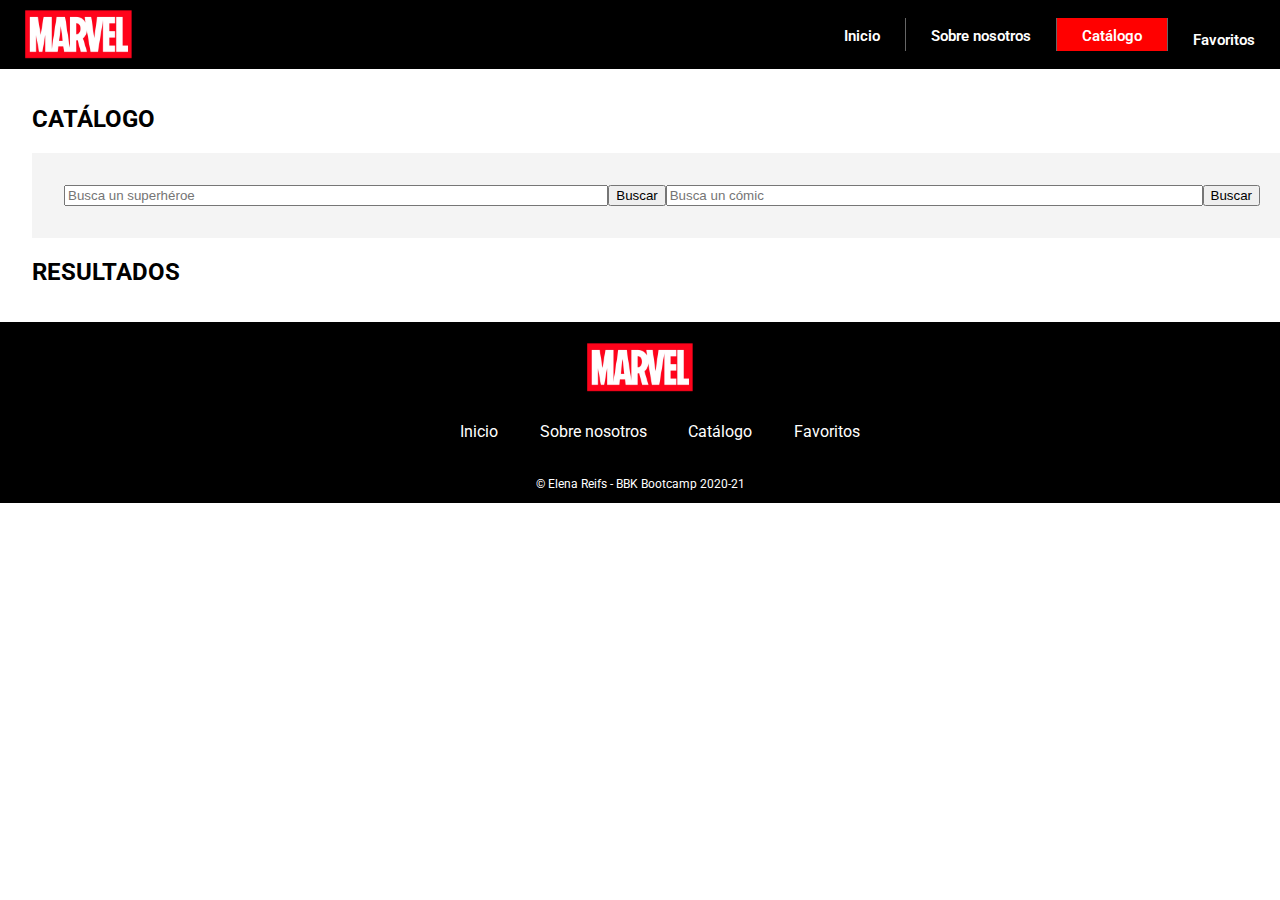
==== catalogo.html @ 0d29910d "first commit" ====
<!DOCTYPE html>
<html lang="en">

<head>
        <meta charset="UTF-8">
        <meta name="viewport" content="width=device-width, initial-scale=1.0">
        <title>Marvel</title>
        <link href="https://fonts.googleapis.com/css2?family=Roboto:ital,wght@0,300;0,400;0,500;0,700;1,300;1,400;1,500;1,700&display=swap"
                rel="stylesheet">
        <link rel="stylesheet" href="css/styles.css">
</head>

<body>

        <header class="nav-wrapper">
                <div class="logo-container">
                        <img class="logo" src="./images/Logo-Marvel.png" alt="Logotipo Marvel">
                </div>
                <nav>
                        <input class="hidden" type="checkbox" id="menuToggle">
                        <label class="menu-btn" for="menuToggle">
                                <div class="menu"></div>
                                <div class="menu"></div>
                                <div class="menu"></div>
                        </label>
                        <div class="nav-container">
                                <ul class="nav-tabs">
                                        <li class="nav-tab"><a href="index.html">Inicio</a></li>
                                        <li class="nav-tab"><a href="sobre_nosotros.html">Sobre nosotros</a></li>
                                        <li class="nav-tab selected"><a href="#">Catálogo</a></li>
                                        <li class="nav-tab"><a href="#">Favoritos</a></li>
                                </ul>
                        </div>
                </nav>
        </header>

        <main class="wrapper">
                <section class="catalogo">
                        <h2>Catálogo</h2>
                        <div class="buscador">

                                <input type="text" id="hero" name="hero" placeholder="Busca un superhéroe">
                                <button onclick="searchHero()">Buscar</button>


                                <input type="search" id="comic" name="comic" placeholder="Busca un cómic">
                                <button onclick="searchComic()">Buscar</button>


                        </div>

                </section>

                <section class="resultados">
                        <h2>Resultados</h2>
                        <div id="resultados" class="results-wrapper">
                                <!--   <div>
                                        <img src="./images/hulk.jpg" alt="portada">
                                        <p>Nombre Comic</p>
                                </div>

                                <div>
                                        <img src="./images/hulk.jpg" alt="portada">
                                        <p>Nombre Comic</p>
                                </div>
                                <div>
                                        <img src="./images/hulk.jpg" alt="portada">
                                        <p>Nombre Comic</p>
                                </div>
                                <div>
                                        <img src="./images/hulk.jpg" alt="portada">
                                        <p>Nombre Comic</p>
                                </div>

                                <div>
                                        <img src="./images/hulk.jpg" alt="portada">
                                        <p>Nombre Comic</p>
                                </div>

                                <div>
                                        <img src="./images/hulk.jpg" alt="portada">
                                        <p>Nombre Comic</p>
                                </div>
                                <div>
                                        <img src="./images/hulk.jpg" alt="portada">
                                        <p>Nombre Comic</p>
                                </div>
                                <div>
                                        <img src="./images/hulk.jpg" alt="portada">
                                        <p>Nombre Comic</p>
                                </div>
 -->
                        </div>
                </section>
        </main>
        <footer>
                <div class="logo-container">
                        <img class="logo" src="./images/Logo-Marvel.png" alt="Logotipo Marvel">
                </div>
                <nav>
                        <ul>
                                <li>Inicio</li>
                                <li>Sobre nosotros</li>
                                <li>Catálogo</li>
                                <li>Favoritos</li>
                        </ul>
                </nav>
                <p>© Elena Reifs - BBK Bootcamp 2020-21</p>

        </footer>

        </div>

        <script src="js/index.js"></script>

</body>

</html>
---- css/styles.css ----
body {
  font-family: 'Roboto', sans-serif;
  font-size: 16px;
  margin: 0;
  padding: 0;
}

h2 {
  text-transform: uppercase;
}

.container {
  width: 100%;
  background-color: #fff;
}

.wrapper {
  margin: 0 auto;
  padding: 1em 2em;
}

/* BOTONES */
.button {
  border: none;
  padding: 16px 32px;
  text-align: center;
  text-decoration: none;
  display: inline-block;
  font-size: 16px;
  margin: 4px 2px;
  transition-duration: 0.4s;
  cursor: pointer;
}

.button1 {
  background-color: #f00;
  color: #fff;
  text-transform: uppercase;
  font-weight: 700;
}

.button1:hover {
  background-color: #000;
  color: white;
}

/* CABECERA */

header.nav-wrapper {
  background-color: #000;
  display: flex;
  position: relative;
  align-items: center;
  justify-content: space-between;
  padding: 0 25px;
  z-index: 2;
}

header .logo-container {
  display: flex;
  justify-content: center;
  align-items: center;
}

header .logo {
  height: 60px;
}

header .nav-tabs {
  display: flex;
  font-weight: 600;
  font-size: 18px;
  list-style: none;
}

header .nav-tab:not(:last-child) {
  padding: 6px 25px;
  margin: 0;
  border-right: 1px solid #666;
}

header .nav-tab:last-child {
  padding: 10px 0 0 25px;
}

header .nav-tab,
header .menu-btn {
  cursor: pointer;
}

header .nav-tab:hover,
header .menu-btn:hover {
  background-color: #f00;
}

header .nav-tab a {
  text-decoration: none;
  color: #fff;
  font-size: .85em;
}

header .hidden {
  display: none;
}

@media screen and (max-width: 800px) {
  header .nav-container {
    position: fixed;
    display: none;
    overflow-y: auto;
    z-index: -1;
    top: 0;
    right: 0;
    width: 280px;
    height: 100%;
    background: #fff;
    box-shadow: -1px 0 2px rgba(0, 0, 0, 0.2);
  }

  header .nav-tabs {
    flex-direction: column;
    align-items: flex-end;
    margin-top: 80px;
    width: 100%;
  }

  header .nav-tab:not(:last-child) {
    padding: 20px 25px;
    margin: 0;
    border-right: unset;
    border-bottom: 1px solid #f5f5f5;
  }

  header .nav-tab:last-child {
    padding: 15px 25px;
  }

  header .menu-btn {
    position: relative;
    display: block;
    margin: 0;
    width: 20px;
    height: 15px;
    cursor: pointer;
    z-index: 2;
    padding: 10px;
    border-radius: 10px;
  }

  header .menu-btn .menu {
    display: block;
    width: 100%;
    height: 2px;
    border-radius: 2px;
    background: #111;
  }

  header .menu-btn .menu:nth-child(2) {
    margin-top: 4px;
    opacity: 1;
  }

  header .menu-btn .menu:nth-child(3) {
    margin-top: 4px;
  }

  header #menuToggle:checked + .menu-btn .menu {
    transition: transform 0.2s ease;
  }

  header #menuToggle:checked + .menu-btn .menu:nth-child(1) {
    transform: translate3d(0, 6px, 0) rotate(45deg);
  }

  header #menuToggle:checked + .menu-btn .menu:nth-child(2) {
    transform: rotate(-45deg) translate3d(-5.71429px, -6px, 0);
    opacity: 0;
  }

  header #menuToggle:checked + .menu-btn .menu:nth-child(3) {
    transform: translate3d(0, -6px, 0) rotate(-45deg);
  }

  header #menuToggle:checked ~ .nav-container {
    z-index: 1;
    display: flex;
    animation: menu-slide-left 0.3s ease;
  }
  @keyframes menu-slide-left {
    0% {
      transform: translateX(200px);
    }
    to {
      transform: translateX(0);
    }
  }
}

/* INTRODUCCIÓN */

/* section.introduccion {
  background-color: #f4f4f4;
  padding: 0;
} */

.intro-wrapper {
  display: flex;
  justify-content: space-between;
}

.intro-info {
  width: 60%;
}

.intro-imagen {
  width: 40%;
  max-height: 300px;
  overflow: hidden;
}

.intro-imagen img {
  width: 100%;
}

/* NOVEDADES */
section.novedades {
  display: flex;
  flex-wrap: wrap;
}

.masonry {
  /* Masonry container */
  column-count: 4;
  column-gap: 1em;
}

.item {
  /* Masonry bricks or child elements */
  background-color: #eee;
  display: inline-block;
  margin: 0 0 1em;
  width: 100%;
}

.masonry {
  margin: 1.5em 0;
  padding: 0;
  -moz-column-gap: 1.5em;
  -webkit-column-gap: 1.5em;
  column-gap: 1.5em;
  font-size: .85em;
}

.item {
  display: inline-block;
  background: #fff;
  padding: 1em;
  margin: 0 0 1.5em;
  width: 100%;
  -webkit-transition: 1s ease all;
  box-sizing: border-box;
  -moz-box-sizing: border-box;
  -webkit-box-sizing: border-box;
  box-shadow: 2px 2px 4px 0 #ccc;
}
.item img {
  max-width: 100%;
}

@media only screen and (min-width: 400px) {
  .masonry {
    -moz-column-count: 2;
    -webkit-column-count: 2;
    column-count: 2;
  }
}

@media only screen and (min-width: 700px) {
  .masonry {
    -moz-column-count: 3;
    -webkit-column-count: 3;
    column-count: 3;
  }
}

@media only screen and (min-width: 900px) {
  .masonry {
    -moz-column-count: 4;
    -webkit-column-count: 4;
    column-count: 4;
  }
}

@media only screen and (min-width: 1100px) {
  .masonry {
    -moz-column-count: 5;
    -webkit-column-count: 5;
    column-count: 5;
  }
}

@media only screen and (min-width: 1280px) {
  .wrapper {
    width: 1260px;
  }
}

/* Footer */

footer {
  display: flex;
  align-items: center;
  justify-content: space-between;
  background-color: #000;
  color: #fff;
  flex-direction: column;
  padding-top: 1em;
}

footer .logo-container {
  display: flex;
  justify-content: center;
  align-items: center;
}

footer .logo {
  height: 60px;
}

footer nav ul {
  list-style: none;
  display: flex;
}

footer nav li {
  padding: .5em .8em;
  margin: 0 .5em;
}

footer nav li:hover,
.selected {
  background-color: #f00;
  padding: .5em .8em;
}

footer nav li a {
  text-decoration: none;
}

footer p {
  font-size: .75em;
  font-weight: 400;
}

/* Contacto */

.contact-wrapper {
  display: flex;
}

.localizacion-wrapper {
  display: flex;
}

.localizacion-wrapper dt {
  font-weight: 700;
}

.localizacion-wrapper dd {
  margin-left: 0;
  font-size: .75em;
  word-wrap: break-word;
  padding-right: 2em;
}

.form-wrapper {
  display: flex;
  flex-direction: column;
}

.contact-info {
  width: 50%;
  padding-right: 2em;
}

.contact-mapa {
  width: 50%;
  max-height: 260px;
  overflow: hidden;
}

.contact-mapa img {
  width: 100%;
}

/* Catálogo */

.buscador {
  background-color: #f4f4f4;
  display: flex;
  padding: 2em;
  justify-content: space-between;
}

.buscador input {
  width: 48%;
}

.results-wrapper {
  display: flex;
  justify-content: space-between;
  flex-wrap: wrap;
}

.results-wrapper div {
  padding: .6em;
  flex: 1 1 22%;
}

.results-wrapper img {
  width: 100%;
}
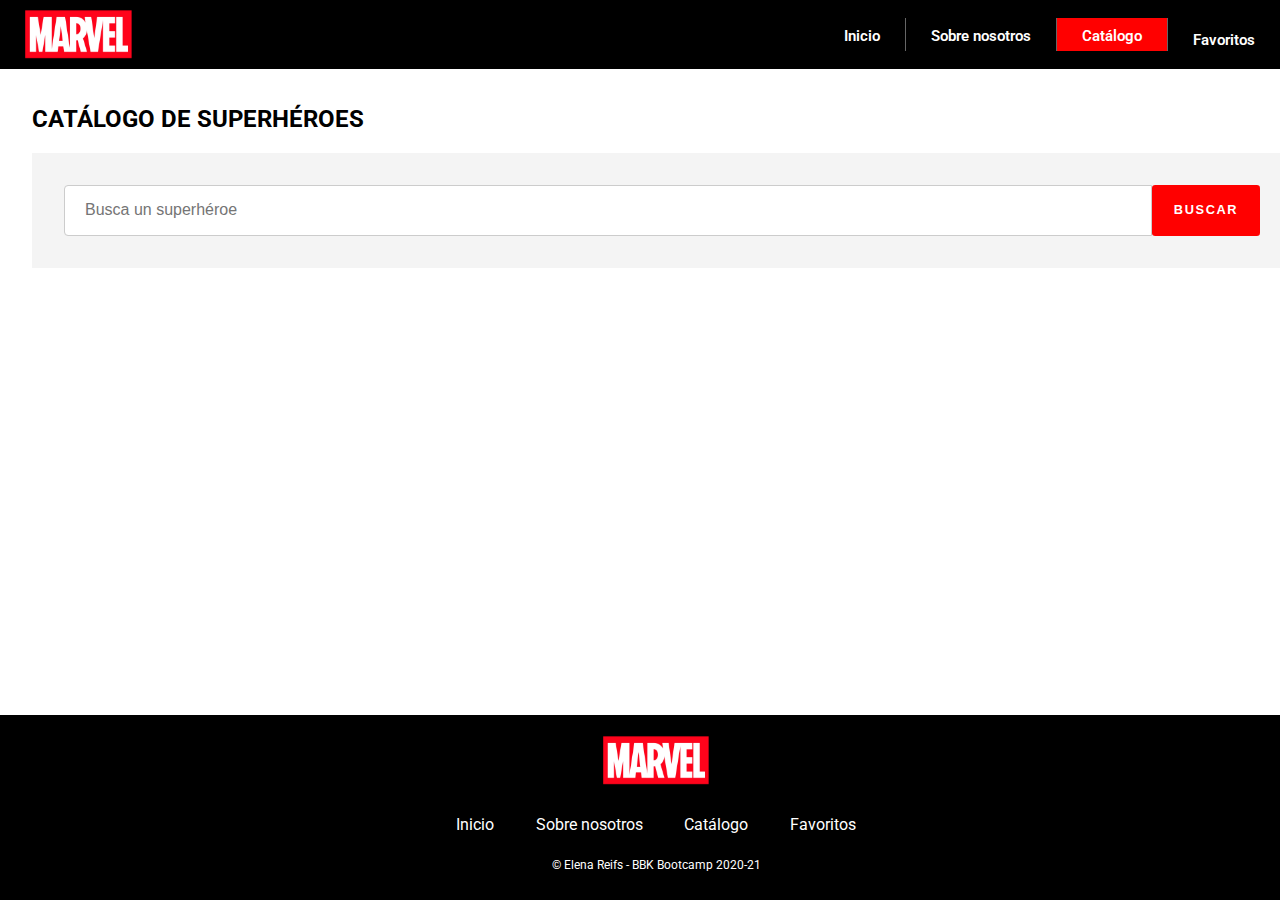
==== commit 7a60bb92: "Add Favoritos y LocalStorage" ====
--- a/catalogo.html
+++ b/catalogo.html
@@ -7,6 +7,9 @@
         <title>Marvel</title>
         <link href="https://fonts.googleapis.com/css2?family=Roboto:ital,wght@0,300;0,400;0,500;0,700;1,300;1,400;1,500;1,700&display=swap"
                 rel="stylesheet">
+        <link rel="stylesheet" href="https://use.fontawesome.com/releases/v5.15.1/css/all.css"
+                integrity="sha384-vp86vTRFVJgpjF9jiIGPEEqYqlDwgyBgEF109VFjmqGmIY/Y4HV4d3Gp2irVfcrp"
+                crossorigin="anonymous">
         <link rel="stylesheet" href="css/styles.css">
 </head>
 
@@ -28,7 +31,7 @@
                                         <li class="nav-tab"><a href="index.html">Inicio</a></li>
                                         <li class="nav-tab"><a href="sobre_nosotros.html">Sobre nosotros</a></li>
                                         <li class="nav-tab selected"><a href="#">Catálogo</a></li>
-                                        <li class="nav-tab"><a href="#">Favoritos</a></li>
+                                        <li class="nav-tab"><a href="./favoritos.html">Favoritos</a></li>
                                 </ul>
                         </div>
                 </nav>
@@ -36,61 +39,15 @@
 
         <main class="wrapper">
                 <section class="catalogo">
-                        <h2>Catálogo</h2>
+                        <h2>Catálogo de superhéroes</h2>
                         <div class="buscador">
-
-                                <input type="text" id="hero" name="hero" placeholder="Busca un superhéroe">
-                                <button onclick="searchHero()">Buscar</button>
-
-
-                                <input type="search" id="comic" name="comic" placeholder="Busca un cómic">
-                                <button onclick="searchComic()">Buscar</button>
-
-
-                        </div>
+                                <input type="search" id="hero" name="hero" placeholder="Busca un superhéroe">
+                                <button class="search" onclick="searchHero()">Buscar</button </div>
 
                 </section>
 
                 <section class="resultados">
-                        <h2>Resultados</h2>
-                        <div id="resultados" class="results-wrapper">
-                                <!--   <div>
-                                        <img src="./images/hulk.jpg" alt="portada">
-                                        <p>Nombre Comic</p>
-                                </div>
-
-                                <div>
-                                        <img src="./images/hulk.jpg" alt="portada">
-                                        <p>Nombre Comic</p>
-                                </div>
-                                <div>
-                                        <img src="./images/hulk.jpg" alt="portada">
-                                        <p>Nombre Comic</p>
-                                </div>
-                                <div>
-                                        <img src="./images/hulk.jpg" alt="portada">
-                                        <p>Nombre Comic</p>
-                                </div>
-
-                                <div>
-                                        <img src="./images/hulk.jpg" alt="portada">
-                                        <p>Nombre Comic</p>
-                                </div>
-
-                                <div>
-                                        <img src="./images/hulk.jpg" alt="portada">
-                                        <p>Nombre Comic</p>
-                                </div>
-                                <div>
-                                        <img src="./images/hulk.jpg" alt="portada">
-                                        <p>Nombre Comic</p>
-                                </div>
-                                <div>
-                                        <img src="./images/hulk.jpg" alt="portada">
-                                        <p>Nombre Comic</p>
-                                </div>
- -->
-                        </div>
+                        <div id="resultados" class="results-wrapper"></div>
                 </section>
         </main>
         <footer>
--- a/css/styles.css
+++ b/css/styles.css
@@ -1,4 +1,6 @@
 body {
+  /* position: relative;
+  height: 100%; */
   font-family: 'Roboto', sans-serif;
   font-size: 16px;
   margin: 0;
@@ -42,6 +44,67 @@
 .button1:hover {
   background-color: #000;
   color: white;
+}
+
+/* ELEMENTOS DE FORMULARIO */
+
+/* input search */
+input[type="search"] {
+  -webkit-appearance: none !important;
+  background-clip: padding-box;
+  background-color: white;
+  vertical-align: middle;
+  border-radius: 0.25rem;
+  border: 1px solid #ccc;
+  font-size: 1rem;
+  width: 100%;
+  line-height: 2;
+  padding: 0.375rem 1.25rem;
+  height: 51px;
+  border-top-right-radius: 0;
+  border-bottom-right-radius: 0;
+  -webkit-transition: border-color 0.2s;
+  -moz-transition: border-color 0.2s;
+  transition: border-color 0.2s;
+}
+
+input[type="search"]:focus {
+  transition: all 0.5s;
+  /* box-shadow: 0 0 4px #c00; */
+  box-shadow: 0 0 5px rgba(255, 0, 0, 0.4);
+  border-color: #333;
+  outline: none;
+}
+
+button.search {
+  height: 51px;
+  margin: 0;
+  padding: 1rem 1.3rem;
+  border-radius: 0.25em;
+  font-size: .75rem;
+  display: inline-block;
+  font-weight: 600;
+  font-size: 0.8rem;
+  line-height: 1.15;
+  letter-spacing: 0.1rem;
+  text-transform: uppercase;
+  background-color: #f00;
+  color: #fff;
+  border: 1px solid transparent;
+  vertical-align: middle;
+  text-shadow: none;
+  -webkit-transition: all 0.2s;
+  -moz-transition: all 0.2s;
+  transition: all 0.2s;
+}
+
+button.search:hover,
+button.search:active,
+button.search:focus {
+  cursor: pointer;
+  background-color: #c00;
+  color: #fff;
+  outline: 0;
 }
 
 /* CABECERA */
@@ -308,13 +371,15 @@
 /* Footer */
 
 footer {
-  display: flex;
-  align-items: center;
-  justify-content: space-between;
+  position: absolute;
+  right: 0;
+  bottom: 0;
+  left: 0;
+  padding: 1rem;
+  text-align: center;
+  width: 100%;
   background-color: #000;
   color: #fff;
-  flex-direction: column;
-  padding-top: 1em;
 }
 
 footer .logo-container {
@@ -330,6 +395,8 @@
 footer nav ul {
   list-style: none;
   display: flex;
+  justify-content: center;
+  padding: 0;
 }
 
 footer nav li {
@@ -393,7 +460,7 @@
   width: 100%;
 }
 
-/* Catálogo */
+/* CATÁLOGO */
 
 .buscador {
   background-color: #f4f4f4;
@@ -402,21 +469,42 @@
   justify-content: space-between;
 }
 
-.buscador input {
-  width: 48%;
-}
-
 .results-wrapper {
   display: flex;
+  justify-content: left;
+  flex-wrap: wrap;
+}
+
+/* .results-wrapper a.card-hero, */
+.results-wrapper .card-hero {
+  padding: .6em;
+  flex: 0 1 20%;
+}
+
+.card-image {
+  max-height: 280px;
+  overflow: hidden;
+}
+
+.results-wrapper img {
+  max-width: 260px;
+}
+
+.card-name {
+  display: flex;
   justify-content: space-between;
-  flex-wrap: wrap;
-}
-
-.results-wrapper div {
-  padding: .6em;
-  flex: 1 1 22%;
-}
-
-.results-wrapper img {
-  width: 100%;
-}
+  align-items: center;
+  color: #fff;
+  background: #000;
+  margin: 0;
+  padding: 0.5em 1em;
+}
+
+.card-name h4 {
+  font-size: 1.2em;
+  margin: 0;
+}
+
+.card-name a {
+  cursor: pointer;
+}
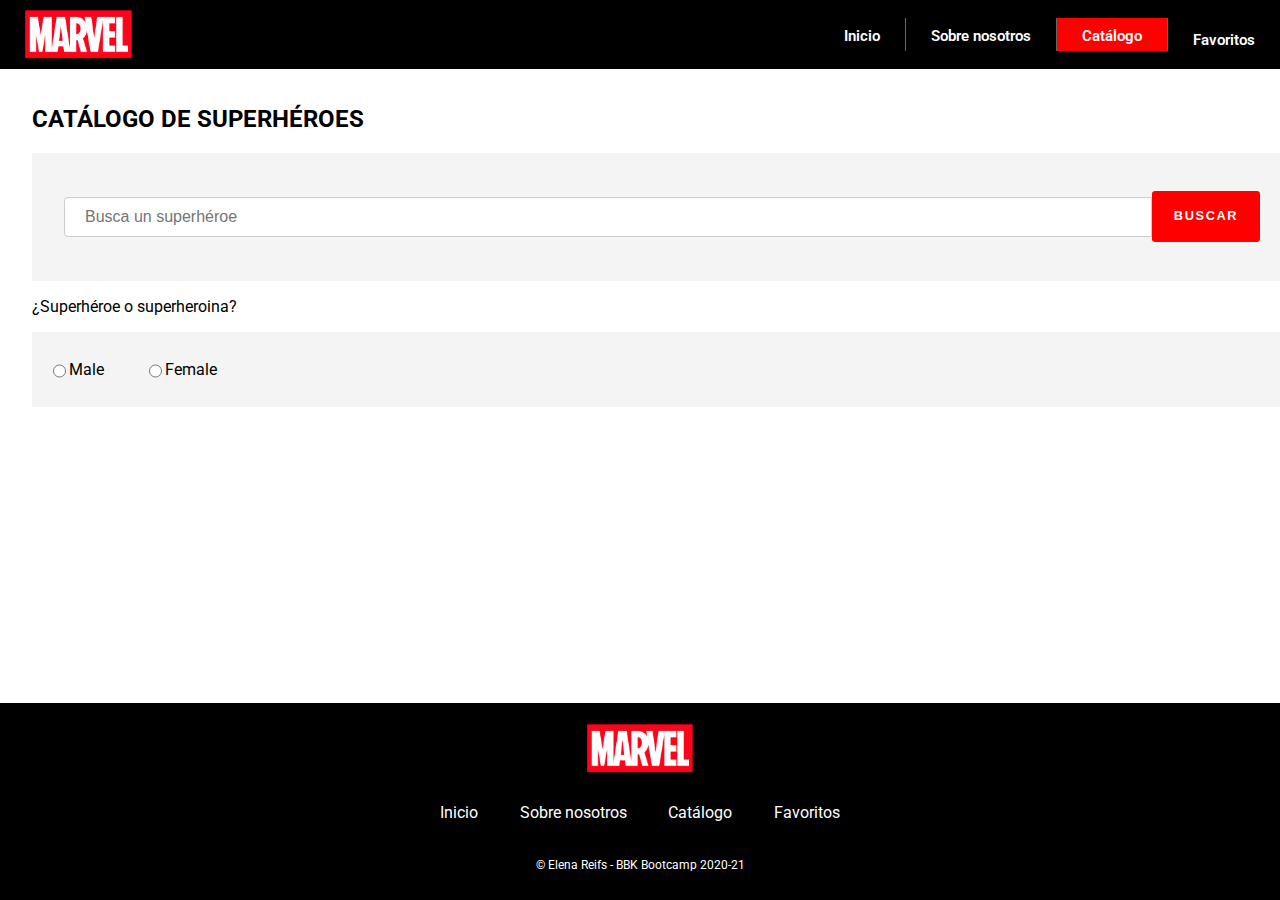
==== commit 99b08e4a: "Agregar lista a favoritos" ====
--- a/catalogo.html
+++ b/catalogo.html
@@ -43,11 +43,29 @@
                         <div class="buscador">
                                 <input type="search" id="hero" name="hero" placeholder="Busca un superhéroe">
                                 <button class="search" onclick="searchHero()">Buscar</button </div>
+                        </div>
+                        <div class="filtro">
+                                <p>¿Superhéroe o superheroina?</p>
+                                <div class="filtro-wrapper">
+                                        <div>
+                                                <input type="radio" id="male" name="gender" value="male">
+                                                <label for="male">Male</label><br>
+                                        </div>
+                                        <div>
+                                                <input type="radio" id="female" name="gender" value="female">
+                                                <label for="female">Female</label>
+                                        </div>
+                                </div>
+
+                                
+                        </div>
+
+
 
                 </section>
 
                 <section class="resultados">
-                        <div id="resultados" class="results-wrapper"></div>
+                        <div id="results-hero" class="results-wrapper"></div>
                 </section>
         </main>
         <footer>
--- a/css/styles.css
+++ b/css/styles.css
@@ -1,6 +1,14 @@
+/* html,
 body {
-  /* position: relative;
-  height: 100%; */
+  height: 100%;
+  position: relative;
+} */
+
+body {
+  box-sizing: border-box;
+  display: flex;
+  flex-direction: column;
+  min-height: 100vh;
   font-family: 'Roboto', sans-serif;
   font-size: 16px;
   margin: 0;
@@ -17,8 +25,8 @@
 }
 
 .wrapper {
-  margin: 0 auto;
   padding: 1em 2em;
+  flex: 1;
 }
 
 /* BOTONES */
@@ -48,8 +56,51 @@
 
 /* ELEMENTOS DE FORMULARIO */
 
-/* input search */
-input[type="search"] {
+input[type="radio"] {
+  appearance: auto;
+  -moz-default-appearance: radio;
+  margin-block: 3px 0;
+  margin-inline: 5px 3px;
+}
+
+input [type="search"] {
+  height: 56px;
+}
+
+input {
+  height: 40px;
+}
+
+input[type="search"],
+input {
+  /*   -webkit-appearance: none; */
+  background-clip: padding-box;
+  background-color: white;
+  vertical-align: middle;
+  border-radius: 0.25rem;
+  border: 1px solid #ccc;
+  font-size: 1rem;
+  width: 100%;
+  line-height: 2;
+  padding: 0.375rem 1.25rem;
+  margin: 0.75em 0;
+  border-top-right-radius: 0;
+  border-bottom-right-radius: 0;
+  -webkit-transition: border-color 0.2s;
+  -moz-transition: border-color 0.2s;
+  transition: border-color 0.2s;
+}
+
+input[type="search"]:focus,
+input:focus,
+textarea {
+  transition: all 0.5s;
+  box-shadow: 0 0 5px rgba(255, 0, 0, 0.4);
+  border-color: #333;
+  outline: none;
+}
+
+textarea {
   -webkit-appearance: none !important;
   background-clip: padding-box;
   background-color: white;
@@ -60,20 +111,11 @@
   width: 100%;
   line-height: 2;
   padding: 0.375rem 1.25rem;
-  height: 51px;
   border-top-right-radius: 0;
   border-bottom-right-radius: 0;
   -webkit-transition: border-color 0.2s;
   -moz-transition: border-color 0.2s;
   transition: border-color 0.2s;
-}
-
-input[type="search"]:focus {
-  transition: all 0.5s;
-  /* box-shadow: 0 0 4px #c00; */
-  box-shadow: 0 0 5px rgba(255, 0, 0, 0.4);
-  border-color: #333;
-  outline: none;
 }
 
 button.search {
@@ -156,6 +198,10 @@
   background-color: #f00;
 }
 
+header .nav-tab {
+  min-width: max-content;
+}
+
 header .nav-tab a {
   text-decoration: none;
   color: #fff;
@@ -176,7 +222,7 @@
     right: 0;
     width: 280px;
     height: 100%;
-    background: #fff;
+    background-color: #fff;
     box-shadow: -1px 0 2px rgba(0, 0, 0, 0.2);
   }
 
@@ -185,6 +231,15 @@
     align-items: flex-end;
     margin-top: 80px;
     width: 100%;
+  }
+
+  header .nav-tab {
+    background-color: #ececec;
+    color: #000;
+  }
+
+  header .nav-tab a {
+    color: #000;
   }
 
   header .nav-tab:not(:last-child) {
@@ -192,6 +247,8 @@
     margin: 0;
     border-right: unset;
     border-bottom: 1px solid #f5f5f5;
+    width: 100%;
+    /*   background-color: #ececec; */
   }
 
   header .nav-tab:last-child {
@@ -208,6 +265,8 @@
     z-index: 2;
     padding: 10px;
     border-radius: 10px;
+    background-color: #f00;
+    width: 100%;
   }
 
   header .menu-btn .menu {
@@ -261,22 +320,36 @@
 
 /* INTRODUCCIÓN */
 
-/* section.introduccion {
-  background-color: #f4f4f4;
+.intro-wrapper {
+  display: flex;
+  justify-content: space-between;
+}
+
+.intro-info {
+  width: 70%;
+  text-align: justify;
+  padding-right: 2em;
+}
+
+.intro-info ul.heroesConocidos {
+  display: flex;
+  flex-wrap: wrap;
+  list-style: none;
   padding: 0;
-} */
-
-.intro-wrapper {
-  display: flex;
-  justify-content: space-between;
-}
-
-.intro-info {
-  width: 60%;
+  padding-right: 10em;
+}
+
+.intro-info ul.heroesConocidos li {
+  background-color: #ececec;
+  border-radius: 12px;
+  width: max-content;
+  padding: .5em 1em;
+  margin-right: .5em;
+  margin-bottom: .5em;
 }
 
 .intro-imagen {
-  width: 40%;
+  width: 30%;
   max-height: 300px;
   overflow: hidden;
 }
@@ -336,6 +409,33 @@
     -webkit-column-count: 2;
     column-count: 2;
   }
+
+  .intro-wrapper {
+    flex-direction: column;
+    flex-direction: column-reverse;
+  }
+  .intro-info ul.heroesConocidos {
+    margin-right: 0;
+  }
+  .intro-info {
+    width: 100%;
+    padding-right: 0;
+  }
+
+  .intro-imagen {
+    width: 100%;
+    background-color: #f4f4f4;
+    text-align: center;
+  }
+  .intro-imagen img {
+    width: auto;
+  }
+  header .nav-tab:last-child {
+    width: 100%;
+  }
+  .intro-info ul.heroesConocidos {
+    padding-right: 0;
+  }
 }
 
 @media only screen and (min-width: 700px) {
@@ -344,6 +444,18 @@
     -webkit-column-count: 3;
     column-count: 3;
   }
+
+  .intro-wrapper {
+    flex-direction: row;
+  }
+
+  .intro-info {
+    width: 70%;
+  }
+
+  .intro-imagen {
+    width: 30%;
+  }
 }
 
 @media only screen and (min-width: 900px) {
@@ -371,13 +483,10 @@
 /* Footer */
 
 footer {
-  position: absolute;
-  right: 0;
-  bottom: 0;
-  left: 0;
+  display: flex;
+  flex-direction: column;
   padding: 1rem;
   text-align: center;
-  width: 100%;
   background-color: #000;
   color: #fff;
 }
@@ -435,6 +544,7 @@
 
 .localizacion-wrapper dd {
   margin-left: 0;
+  margin-bottom: .75em;
   font-size: .75em;
   word-wrap: break-word;
   padding-right: 2em;
@@ -443,21 +553,44 @@
 .form-wrapper {
   display: flex;
   flex-direction: column;
+  align-items: flex-start;
 }
 
 .contact-info {
-  width: 50%;
-  padding-right: 2em;
+  width: 40%;
+  padding-right: 4em;
 }
 
 .contact-mapa {
-  width: 50%;
-  max-height: 260px;
-  overflow: hidden;
+  width: 60%;
 }
 
 .contact-mapa img {
   width: 100%;
+}
+
+@media only screen and (max-width: 700px) {
+  .contact-wrapper {
+    flex-direction: column;
+  }
+  .contact-info {
+    width: 92%;
+    padding-right: 0;
+  }
+
+  .contact-mapa {
+    width: 92%;
+    max-height: 260px;
+    overflow: hidden;
+  }
+
+  .form-wrapper {
+    align-items: center;
+  }
+
+  .form-wrapper .button {
+    width: 100%;
+  }
 }
 
 /* CATÁLOGO */
@@ -467,6 +600,24 @@
   display: flex;
   padding: 2em;
   justify-content: space-between;
+  align-items: center;
+}
+
+.filtro-wrapper,
+.filtro-wrapper div {
+  display: flex;
+  align-items: center;
+  background-color: #f4f4f4;
+  padding: .5em;
+}
+
+.filtro-wrapper {
+  background-color: #f4f4f4;
+  padding: .5em;
+}
+
+.filtro-wrapper div {
+  padding-right: 2em;
 }
 
 .results-wrapper {
@@ -505,6 +656,32 @@
   margin: 0;
 }
 
-.card-name a {
+.card-name i {
   cursor: pointer;
 }
+
+/* FAVORITOS */
+
+#tabla-favoritos table {
+  width: 100%;
+}
+
+#tabla-favoritos th {
+  background-color: #f00;
+  color: #fff;
+  padding: 1em 0;
+}
+
+#tabla-favoritos td:nth-child(1) {
+  width: 6em;
+  max-height: 60px;
+  overflow: hidden;
+}
+
+#tabla-favoritos tr {
+  background-color: #f4f4f4;
+}
+
+#tabla-favoritos img {
+  width: 100%;
+}
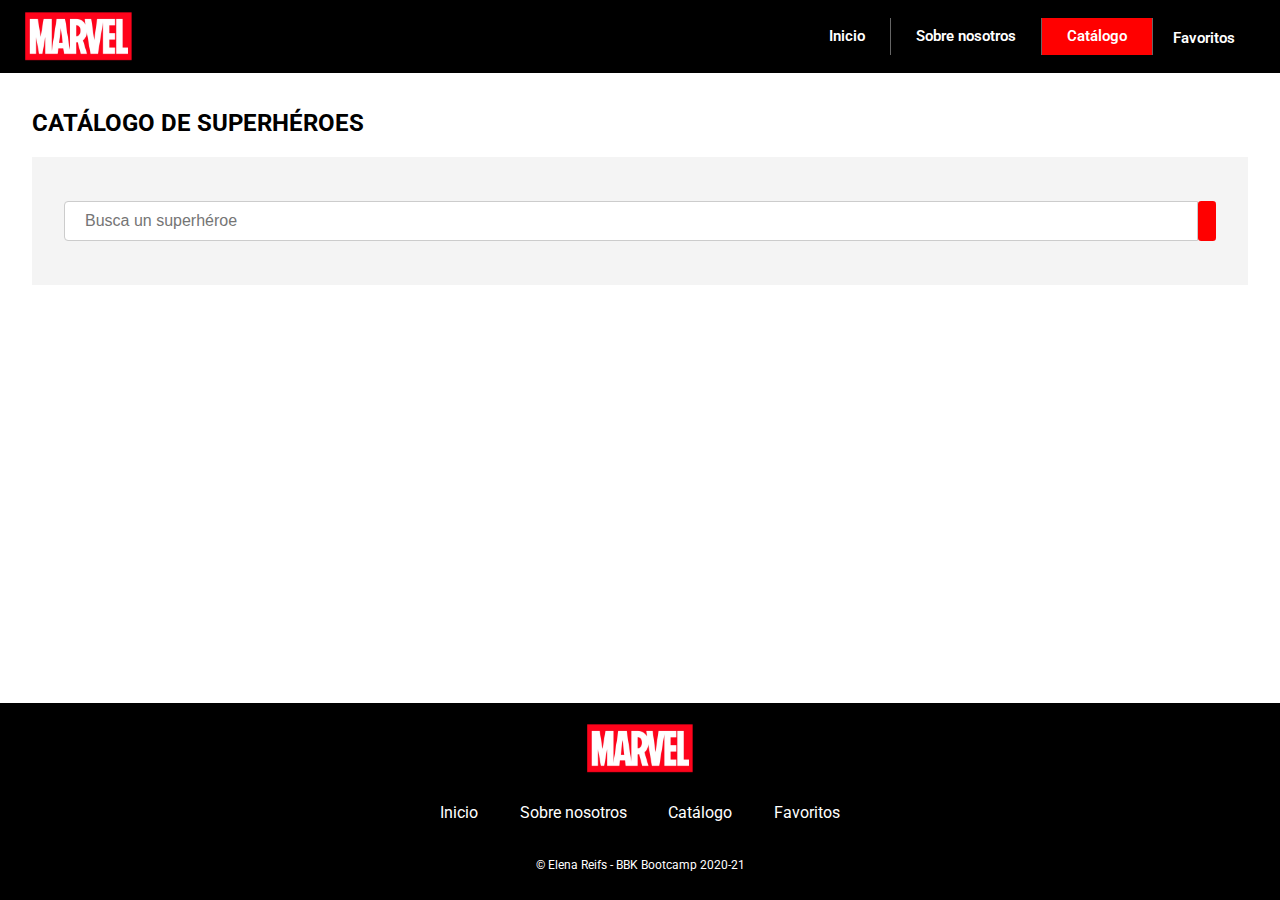
==== commit 52e3b49a: "Filtro portada" ====
--- a/catalogo.html
+++ b/catalogo.html
@@ -42,25 +42,9 @@
                         <h2>Catálogo de superhéroes</h2>
                         <div class="buscador">
                                 <input type="search" id="hero" name="hero" placeholder="Busca un superhéroe">
-                                <button class="search" onclick="searchHero()">Buscar</button </div>
+                                <button class="search" onclick="searchHero()"><i
+                                                class="fas fa-search fa-2x"></i></button </div>
                         </div>
-                        <div class="filtro">
-                                <p>¿Superhéroe o superheroina?</p>
-                                <div class="filtro-wrapper">
-                                        <div>
-                                                <input type="radio" id="male" name="gender" value="male">
-                                                <label for="male">Male</label><br>
-                                        </div>
-                                        <div>
-                                                <input type="radio" id="female" name="gender" value="female">
-                                                <label for="female">Female</label>
-                                        </div>
-                                </div>
-
-                                
-                        </div>
-
-
 
                 </section>
 
@@ -74,10 +58,10 @@
                 </div>
                 <nav>
                         <ul>
-                                <li>Inicio</li>
-                                <li>Sobre nosotros</li>
-                                <li>Catálogo</li>
-                                <li>Favoritos</li>
+                                <li class="nav-tab"><a href="index.html">Inicio</a></li>
+                                <li class="nav-tab"><a href="sobre_nosotros.html">Sobre nosotros</a></li>
+                                <li class="nav-tab"><a href="#">Catálogo</a></li>
+                                <li class="nav-tab"><a href="./favoritos.html">Favoritos</a></li>
                         </ul>
                 </nav>
                 <p>© Elena Reifs - BBK Bootcamp 2020-21</p>
--- a/css/styles.css
+++ b/css/styles.css
@@ -27,6 +27,13 @@
 .wrapper {
   padding: 1em 2em;
   flex: 1;
+}
+
+.error {
+  background-color: #c00;
+  color: #fff;
+  font-weight: bold;
+  padding: .5em 1em;
 }
 
 /* BOTONES */
@@ -119,9 +126,9 @@
 }
 
 button.search {
-  height: 51px;
-  margin: 0;
-  padding: 1rem 1.3rem;
+  height: 40px;
+  margin: 0;
+  padding: .5rem;
   border-radius: 0.25em;
   font-size: .75rem;
   display: inline-block;
@@ -185,7 +192,7 @@
 }
 
 header .nav-tab:last-child {
-  padding: 10px 0 0 25px;
+  padding: 8px 20px;
 }
 
 header .nav-tab,
@@ -358,15 +365,27 @@
   width: 100%;
 }
 
-/* NOVEDADES */
+/* HÉROES y VILLANOS */
 section.novedades {
   display: flex;
   flex-wrap: wrap;
+  flex-direction: column;
+}
+
+.selectFiltro {
+  display: flex;
+  align-items: center;
+  margin: 0;
+}
+
+.selectFiltro h4 {
+  padding-right: 1em;
+  margin: 0;
 }
 
 .masonry {
   /* Masonry container */
-  column-count: 4;
+  column-count: 5;
   column-gap: 1em;
 }
 
@@ -436,6 +455,16 @@
   .intro-info ul.heroesConocidos {
     padding-right: 0;
   }
+
+  .selectFiltro {
+    display: flex;
+    flex-direction: column;
+    align-items: start;
+  }
+
+    .selectFiltro h4 {
+      margin-bottom: .5em;
+    
 }
 
 @media only screen and (min-width: 700px) {
@@ -456,6 +485,18 @@
   .intro-imagen {
     width: 30%;
   }
+
+  .selectFiltro {
+  display: flex;
+  flex-direction: row;
+  align-items: center;
+  margin: 0;
+}
+
+.selectFiltro h4 {
+  padding-right: 1em;
+  margin: 0;
+}
 }
 
 @media only screen and (min-width: 900px) {
@@ -468,15 +509,15 @@
 
 @media only screen and (min-width: 1100px) {
   .masonry {
-    -moz-column-count: 5;
-    -webkit-column-count: 5;
-    column-count: 5;
+    -moz-column-count: 6;
+    -webkit-column-count: 6;
+    column-count: 6;
   }
 }
 
 @media only screen and (min-width: 1280px) {
   .wrapper {
-    width: 1260px;
+    width: 100%;
   }
 }
 
@@ -521,6 +562,7 @@
 
 footer nav li a {
   text-decoration: none;
+  color: #fff;
 }
 
 footer p {
@@ -601,6 +643,7 @@
   padding: 2em;
   justify-content: space-between;
   align-items: center;
+  width: 90%;
 }
 
 .filtro-wrapper,
@@ -638,7 +681,7 @@
 }
 
 .results-wrapper img {
-  max-width: 260px;
+  max-width: 100%;
 }
 
 .card-name {
@@ -670,6 +713,10 @@
   background-color: #f00;
   color: #fff;
   padding: 1em 0;
+}
+
+#tabla-favoritos td:last-child {
+  text-align: center;
 }
 
 #tabla-favoritos td:nth-child(1) {
@@ -678,6 +725,10 @@
   overflow: hidden;
 }
 
+#tabla-favoritos td {
+  padding: 1em;
+}
+
 #tabla-favoritos tr {
   background-color: #f4f4f4;
 }
@@ -685,3 +736,11 @@
 #tabla-favoritos img {
   width: 100%;
 }
+
+i.eliminar {
+  cursor: pointer;
+  background-color: #f00;
+  color: #fff;
+  padding: 0.5em;
+  border-radius: 50%;
+}
